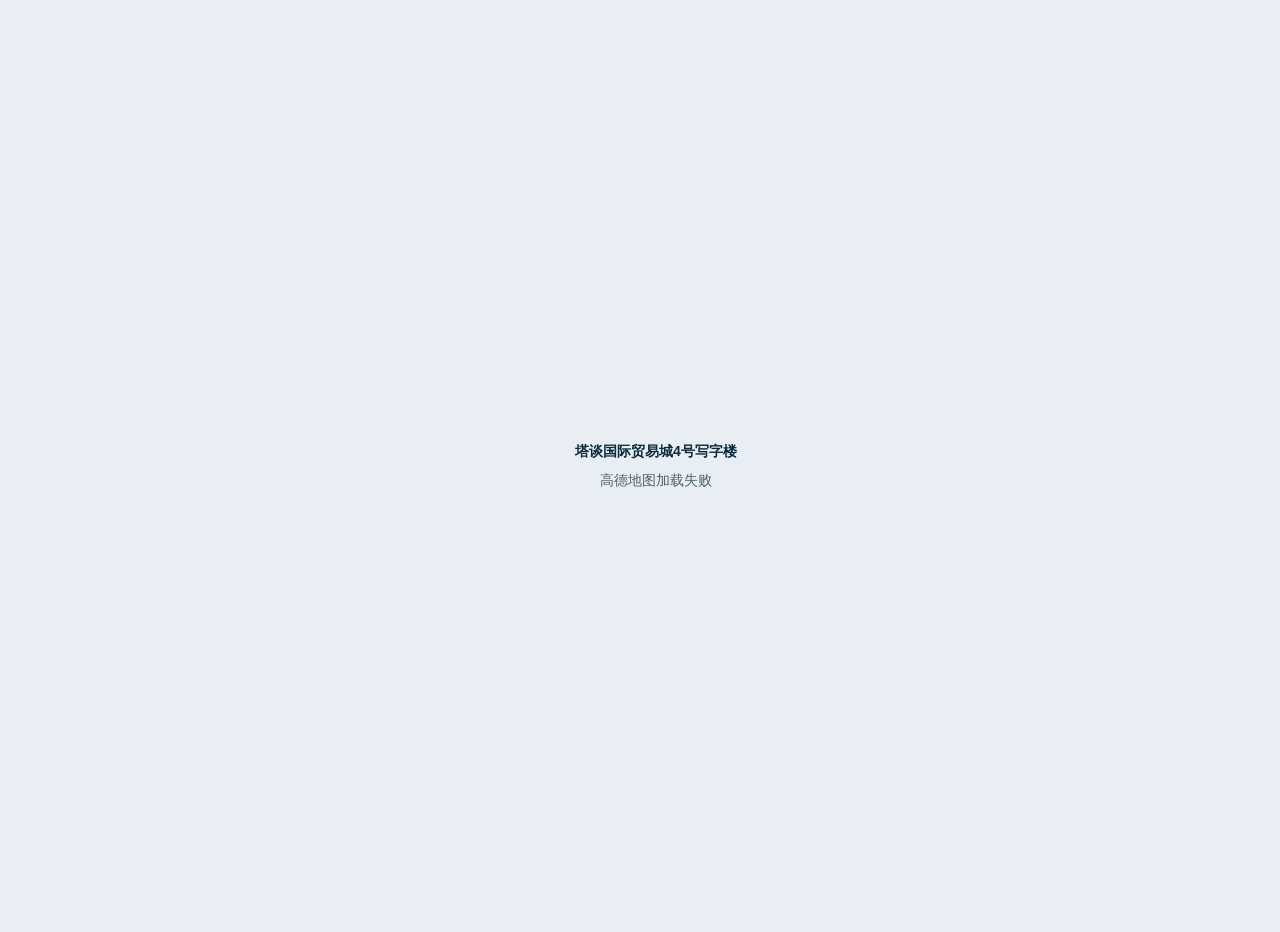
==== map/amap-embed.html @ 8205d0a4 "更新" ====
<!DOCTYPE html>
<html lang="zh-CN">
<head>
  <meta charset="UTF-8">
  <meta name="viewport" content="width=device-width, initial-scale=1.0">
  <title>Solan AMap</title>
  <style>
    html, body, #map {
      margin: 0;
      width: 100%;
      height: 100%;
      overflow: hidden;
      background: #e8eef3;
    }

    /* 隐藏工具条、比例尺、定位、鹰眼等；强制保留高德 Logo 与版权 */
    .amap-toolbar,
    .amap-scalecontrol,
    .amap-scale-text,
    .amap-geolocation,
    .amap-overview,
    .amap-maptypecontrol,
    .amap-controlbar,
    .amap-ui-control,
    .amap-indoor-map,
    .amap-lib-marker-from,
    .amap-touch-toolbar {
      display: none !important;
    }

    .amap-logo,
    .amap-copyright {
      display: block !important;
      opacity: 1 !important;
      visibility: visible !important;
    }
  </style>
</head>
<body>
  <div id="map" role="img" aria-label="塔谈国际贸易城4号写字楼"></div>

  <script>
    /**
     * 请填写高德开放平台「Web端(JS API)」Key：
     * https://console.amap.com/dev/key/app
     * 并开启「Web端(JS API)」服务，配置域名白名单
     */
    // var AMAP_KEY = 'YOUR_AMAP_KEY'
    var AMAP_KEY = 'baf0b96c6bbd2aadb97272d1f9923684'

    /** 安全密钥（若控制台启用了安全密钥校验，请填写；未启用可留空） */
    var AMAP_SECURITY_CODE = ''

    /** 地点名称（点击标注显示） */
    var PLACE_TITLE = '塔谈国际贸易城4号写字楼'
    /** 信息窗补充说明 */
    var PLACE_CONTENT = 'E4-0790, Tatan International Trade City, Shijiazhuang'
    /** 默认标注坐标 [经度, 纬度] */
    var PLACE_LNGLAT = [114.486989, 38.001671]
  </script>

  <script>
    /**
     * 无 Key / 加载失败时的简洁占位
     * @param {string} tip 提示文案
     */
    function showFallback(tip) {
      var el = document.getElementById('map')
      el.style.cssText = 'display:flex;align-items:center;justify-content:center;flex-direction:column;gap:8px;color:#4f5f6d;font:14px/1.5 sans-serif;padding:16px;text-align:center;'
      el.innerHTML = '<strong style="color:#0b2b3d">' + PLACE_TITLE + '</strong><span>' + tip + '</span>'
    }

    /**
     * 在地图上添加可点击标注，并显示地点名称
     * @param {AMap.Map} map 地图实例
     * @param {number[]} lnglat [经度, 纬度]
     */
    function placeMarker(map, lnglat) {
      map.setZoomAndCenter(10, lnglat)

      var marker = new AMap.Marker({
        position: lnglat,
        title: PLACE_TITLE,
        map: map
      })

      var infoHtml = '<div style="padding:4px 6px;font-size:13px;line-height:1.45;">'
        + '<div style="font-weight:600;color:#0b2b3d;margin-bottom:2px;">' + PLACE_TITLE + '</div>'
        + '<div style="color:#4f5f6d;">' + PLACE_CONTENT + '</div>'
        + '</div>'

      var infoWindow = new AMap.InfoWindow({
        content: infoHtml,
        offset: new AMap.Pixel(0, -28)
      })

      /**
       * 打开地点名称信息窗
       */
      function openInfo() {
        infoWindow.open(map, lnglat)
      }

      marker.on('click', openInfo)
      openInfo()
    }

    /**
     * 初始化精简高德地图：固定坐标落点，不添加搜索框、工具栏等控件
     */
    function initSolanAmap() {
      var map = new AMap.Map('map', {
        viewMode: '2D',
        zoom: 10,
        center: PLACE_LNGLAT,
        resizeEnable: true,
        isHotspot: false
      })

      placeMarker(map, PLACE_LNGLAT)
    }

    /**
     * 动态加载高德 JS API 2.0
     */
    function loadAmapScript() {
      if (!AMAP_KEY) {
        showFallback('请配置高德地图 Key 后显示地图')
        return
      }

      if (AMAP_SECURITY_CODE) {
        window._AMapSecurityConfig = {
          securityJsCode: AMAP_SECURITY_CODE
        }
      }

      var script = document.createElement('script')
      script.src = 'https://webapi.amap.com/maps?v=2.0&key=' + encodeURIComponent(AMAP_KEY) + '&callback=initSolanAmap'
      script.onerror = function () {
        showFallback('高德地图加载失败')
      }
      document.body.appendChild(script)
    }

    window.initSolanAmap = initSolanAmap
    loadAmapScript()
  </script>
</body>
</html>
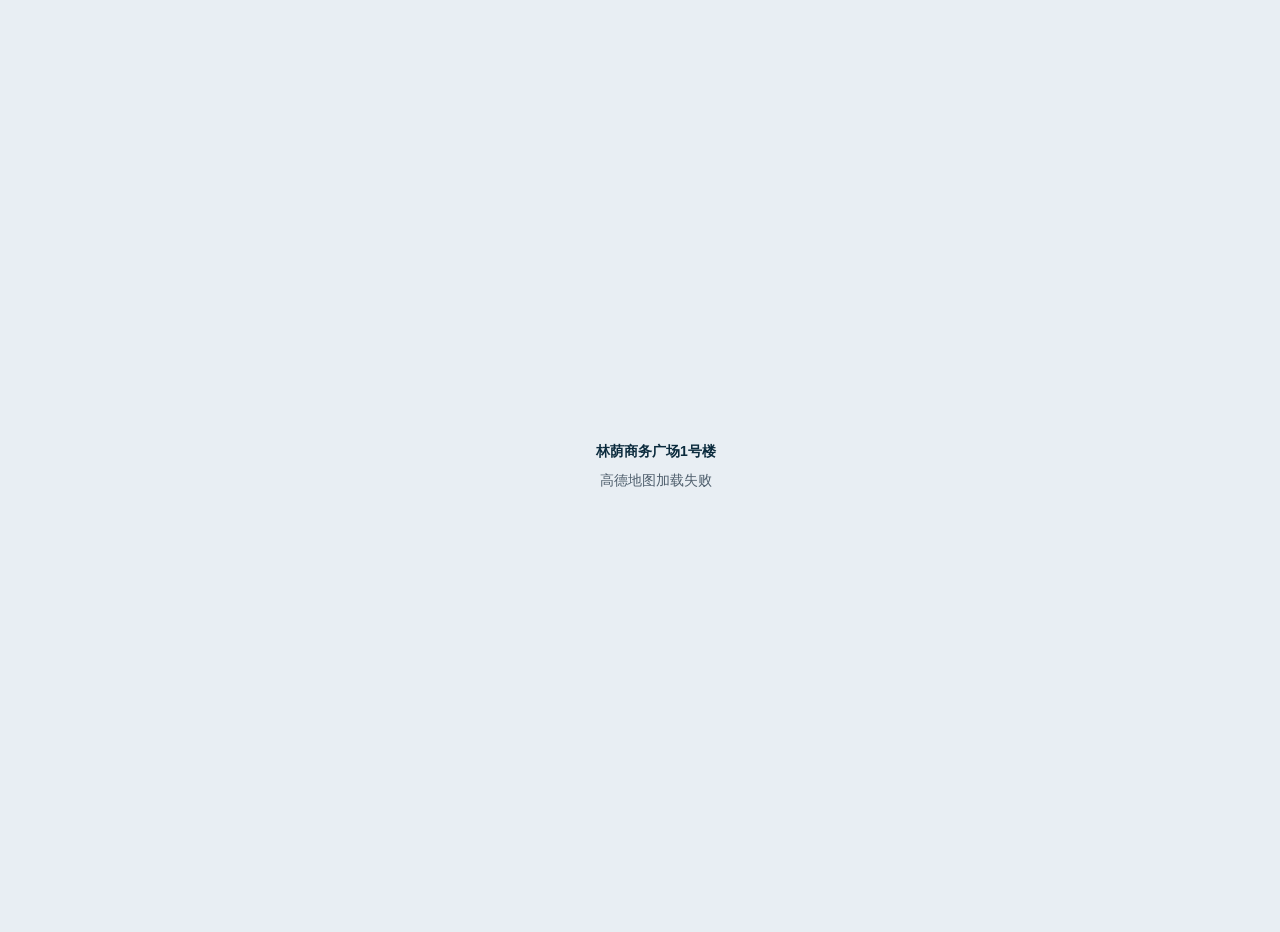
==== commit 230623e2: "图片修改，地址修改" ====
--- a/map/amap-embed.html
+++ b/map/amap-embed.html
@@ -37,7 +37,7 @@
   </style>
 </head>
 <body>
-  <div id="map" role="img" aria-label="塔谈国际贸易城4号写字楼"></div>
+  <div id="map" role="img" aria-label="林荫商务广场1号楼"></div>
 
   <script>
     /**
@@ -52,11 +52,11 @@
     var AMAP_SECURITY_CODE = ''
 
     /** 地点名称（点击标注显示） */
-    var PLACE_TITLE = '塔谈国际贸易城4号写字楼'
+    var PLACE_TITLE = '林荫商务广场1号楼'
     /** 信息窗补充说明 */
-    var PLACE_CONTENT = 'E4-0790, Tatan International Trade City, Shijiazhuang'
-    /** 默认标注坐标 [经度, 纬度] */
-    var PLACE_LNGLAT = [114.486989, 38.001671]
+    var PLACE_CONTENT = '512, Unit 1, Bldg 1, Linyin Business Plaza, Shijiazhuang'
+    /** 默认标注坐标 [经度, 纬度]，林荫商务广场1号办公楼 */
+    var PLACE_LNGLAT = [114.465375, 38.065075]
   </script>
 
   <script>
